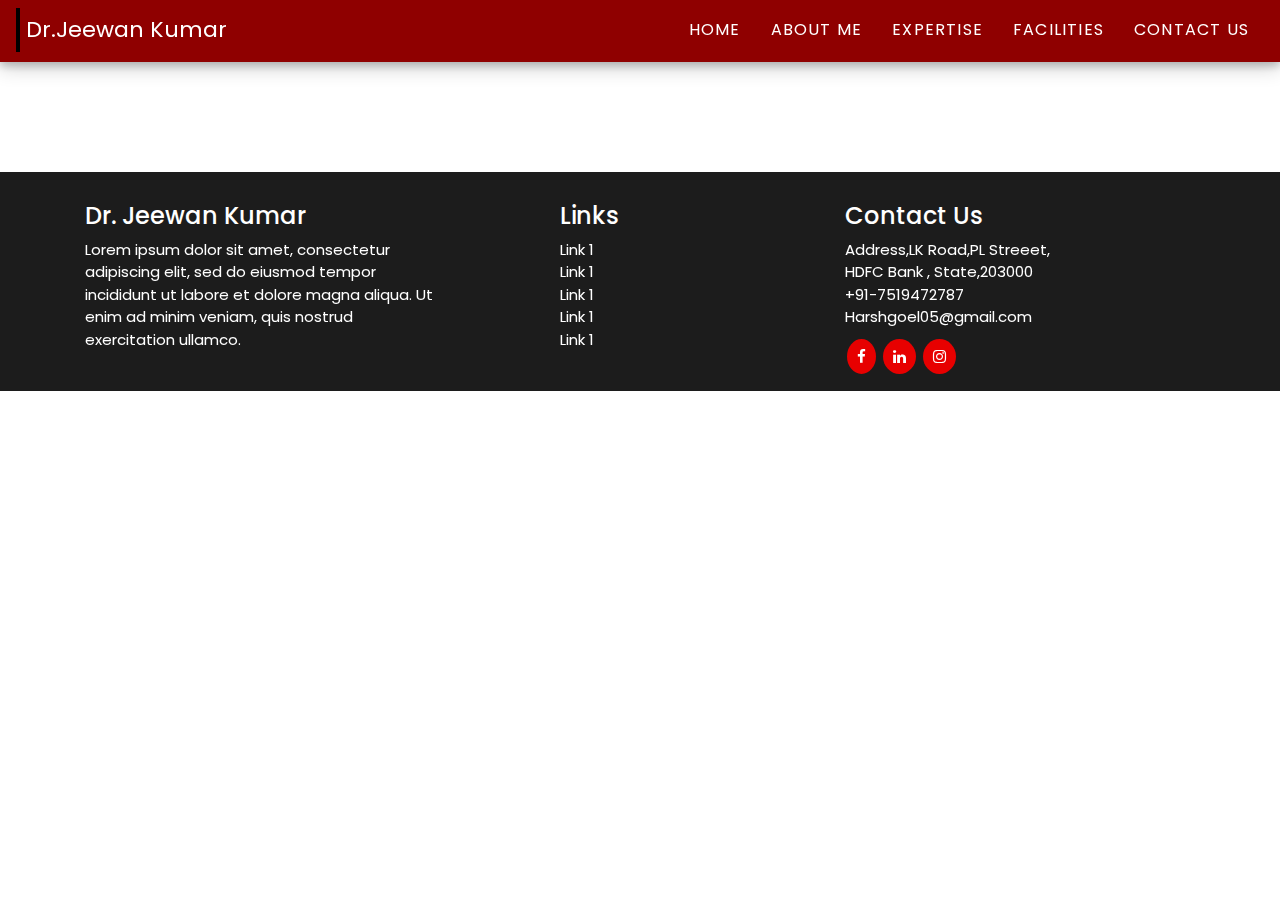
==== gallery.html @ d7f7bdba "gallery" ====
<!doctype html>
<html lang="en">

<head>
    <meta charset="utf-8">
    <meta name="viewport" content="width=device-width, initial-scale=1, shrink-to-fit=no">
    <link rel="stylesheet" href="https://stackpath.bootstrapcdn.com/bootstrap/4.4.1/css/bootstrap.min.css"
        integrity="sha384-Vkoo8x4CGsO3+Hhxv8T/Q5PaXtkKtu6ug5TOeNV6gBiFeWPGFN9MuhOf23Q9Ifjh" crossorigin="anonymous">
    <link rel="stylesheet" href="./css/style-main.css">
    <link rel="stylesheet" href="https://cdnjs.cloudflare.com/ajax/libs/font-awesome/4.7.0/css/font-awesome.min.css">
    <link href="https://unpkg.com/aos@2.3.1/dist/aos.css" rel="stylesheet">

    <title>Dr. Jeewan Kumar</title>
    <style>
        .gallery-cont {
            padding-top: 100px;

        }

        .hello {
            opacity: 1 !important;
        }

        .full {
            position: fixed;
            left: 0;
            top: 0;
            width: 100%;
            height: 100%;
            z-index: 1;
        }

        .full .content {
            background-color: rgba(0, 0, 0, 0.75) !important;
            height: 100%;
            width: 100%;
            display: grid;
        }

        .full .content img {
            left: 50%;
            transform: translate3d(0, 0, 0);
            animation: zoomin 1s ease;
            max-width: 100%;
            max-height: 100%;
            margin: auto;
        }

        .byebye {
            opacity: 0;
        }

        .byebye:hover {
            transform: scale(0.2) !important;
        }

        .gallery {
            display: grid;
            grid-column-gap: 8px;
            grid-row-gap: 8px;
            grid-template-columns: repeat(auto-fill, minmax(250px, 1fr));
            grid-auto-rows: 8px;
        }

        .gallery img {
            max-width: 100%;
            border-radius: 8px;
            box-shadow: 0 0 16px #333;
            transition: all 1.5s ease;
        }

        .gallery img:hover {
            box-shadow: 0 0 32px #333;
        }

        .gallery .content {
            padding: 4px;
        }

        .gallery .gallery-item {
            transition: grid-row-start 300ms linear;
            transition: transform 300ms ease;
            transition: all 0.5s ease;
            cursor: pointer;
        }

        .gallery .gallery-item:hover {
            transform: scale(1.025);
        }

        @media (max-width: 600px) {
            .gallery {
                grid-template-columns: repeat(auto-fill, minmax(30%, 1fr));
            }
        }

        @media (max-width: 400px) {
            .gallery {
                grid-template-columns: repeat(auto-fill, minmax(50%, 1fr));
            }
        }

        @-moz-keyframes zoomin {
            0% {
                max-width: 50%;
                transform: rotate(-30deg);
                filter: blur(4px);
            }

            30% {
                filter: blur(4px);
                transform: rotate(-80deg);
            }

            70% {
                max-width: 50%;
                transform: rotate(45deg);
            }

            100% {
                max-width: 100%;
                transform: rotate(0deg);
            }
        }

        @-webkit-keyframes zoomin {
            0% {
                max-width: 50%;
                transform: rotate(-30deg);
                filter: blur(4px);
            }

            30% {
                filter: blur(4px);
                transform: rotate(-80deg);
            }

            70% {
                max-width: 50%;
                transform: rotate(45deg);
            }

            100% {
                max-width: 100%;
                transform: rotate(0deg);
            }
        }

        @-o-keyframes zoomin {
            0% {
                max-width: 50%;
                transform: rotate(-30deg);
                filter: blur(4px);
            }

            30% {
                filter: blur(4px);
                transform: rotate(-80deg);
            }

            70% {
                max-width: 50%;
                transform: rotate(45deg);
            }

            100% {
                max-width: 100%;
                transform: rotate(0deg);
            }
        }

        @keyframes zoomin {
            0% {
                max-width: 50%;
                transform: rotate(-30deg);
                filter: blur(4px);
            }

            30% {
                filter: blur(4px);
                transform: rotate(-80deg);
            }

            70% {
                max-width: 50%;
                transform: rotate(45deg);
            }

            100% {
                max-width: 100%;
                transform: rotate(0deg);
            }
        }
    </style>
</head>

<body data-spy="scroll" data-target=".navbar" data-offset="230">
    <nav class="navbar navbar-expand-lg navbar-light" id="navbar-scrollspy">
        <a class="navbar-brand" href="#">Dr.Jeewan Kumar</a>
        <button class="navbar-toggler" type="button" data-toggle="collapse" data-target="#navbarSupportedContent"
            aria-controls="navbarSupportedContent" aria-expanded="false" aria-label="Toggle navigation">
            <div class="hamburger-animated"><span></span><span></span><span></span></div>
        </button>

        <div class="collapse navbar-collapse" id="navbarSupportedContent">
            <ul class="navbar-nav mr-auto">
            </ul>
            <ul class="navbar-nav">
                <li class="nav-item">
                    <a class="nav-link" href="#home">Home</a>
                </li>
                <li class="nav-item">
                    <a class="nav-link" href="#why-choose-us">About me</a>
                </li>
                <li class="nav-item">
                    <a class="nav-link" href="#expertise">Expertise</a>
                </li>
                <li class="nav-item">
                    <a class="nav-link" href="#facilities">Facilities</a>
                </li>
                <li class="nav-item">
                    <a class="nav-link" href="#contactus">Contact Us</a>
                </li>
            </ul>
        </div>
    </nav>
    <div class="gallery-cont">
        <div class="gallery" id="gallery">
            <div class="gallery-item">
                <div class="content"><img src="./img/gallery/1.jpg" alt=""></div>
            </div>
            <div class="gallery-item">
                <div class="content"><img src="./img/gallery/2.jpg" alt=""></div>
            </div>
            <div class="gallery-item">
                <div class="content"><img src="./img/gallery/3.jpg" alt=""></div>
            </div>
            <!-- <div class="gallery-item">
                <div class="content"><img src="./img/gallery/4.jpg" alt=""></div>
            </div> -->
            <div class="gallery-item">
                <div class="content"><img src="./img/gallery/5.jpg" alt=""></div>
            </div>
            <div class="gallery-item">
                <div class="content"><img src="./img/gallery/6.jpg" alt=""></div>
            </div>
            <div class="gallery-item">
                <div class="content"><img src="./img/gallery/7.jpg" alt=""></div>
            </div>
            <div class="gallery-item">
                <div class="content"><img src="./img/gallery/8.jpg" alt=""></div>
            </div>
            <div class="gallery-item">
                <div class="content"><img src="./img/gallery/9.jpg" alt=""></div>
            </div>
            <div class="gallery-item">
                <div class="content"><img src="./img/gallery/10.jpg" alt=""></div>
            </div>
            <div class="gallery-item">
                <div class="content"><img src="./img/gallery/11.jpg" alt=""></div>
            </div>
            <div class="gallery-item">
                <div class="content"><img src="./img/gallery/12.jpg" alt=""></div>
            </div>
            <div class="gallery-item">
                <div class="content"><img src="./img/gallery/13.jpg" alt=""></div>
            </div>
            <div class="gallery-item">
                <div class="content"><img src="./img/gallery/14.jpg" alt=""></div>
            </div>
            <div class="gallery-item">
                <div class="content"><img src="./img/gallery/15.jpg" alt=""></div>
            </div>
            <!-- <div class="gallery-item">
                <div class="content"><img src="./img/gallery/16.jpg" alt=""></div>
            </div> -->
            <div class="gallery-item">
                <div class="content"><img src="./img/gallery/17.jpg" alt=""></div>
            </div>
            <div class="gallery-item">
                <div class="content"><img src="./img/gallery/18.jpg" alt=""></div>
            </div>
            <div class="gallery-item">
                <div class="content"><img src="./img/gallery/19.jpg" alt=""></div>
            </div>
            <!-- <div class="gallery-item">
                <div class="content"><img src="./img/gallery/20.jpg" alt=""></div>
            </div> -->
            <div class="gallery-item">
                <div class="content"><img src="./img/gallery/21.jpg" alt=""></div>
            </div>
            <!-- <div class="gallery-item">
                <div class="content"><img src="./img/gallery/22.jpg" alt=""></div>
            </div> -->
        </div>
    </div>
    <footer>
        <div class="container">
            <div class="row">
                <div class="col-md-4">
                    <h4>Dr. Jeewan Kumar</h4>
                    <p data-aos="fade-right" data-aos-delay="20">
                        Lorem ipsum dolor sit amet, consectetur adipiscing elit, sed do eiusmod tempor incididunt ut
                        labore et dolore
                        magna aliqua. Ut enim ad minim veniam, quis nostrud exercitation ullamco.
                    </p>
                </div>
                <div class="col-md-1"></div>
                <div class="col-md-3">
                    <h4>Links</h4>
                    <p data-aos="fade-right" data-aos-delay="300">
                        <a href="#">Link 1</a><br>
                        <a href="#">Link 1</a><br>
                        <a href="#">Link 1</a><br>
                        <a href="#">Link 1</a><br>
                        <a href="#">Link 1</a>
                    </p>
                </div>

                <div class="col-md-4">
                    <h4>Contact Us</h4>
                    <p data-aos="fade-right" data-aos-delay="500">
                        Address,LK Road,PL Streeet,<br>HDFC Bank , State,203000<br>
                        <a href="tel:">+91-7519472787</a><br>
                        <a href="mailto:">Harshgoel05@gmail.com</a><br>
                        <a href=""><i class="fa fa-facebook"></i></a>
                        <a href=""><i class="fa fa-linkedin"></i></a>
                        <a href=""><i class="fa fa-instagram"></i></a>
                    </p>
                </div>

            </div>
        </div>
    </footer>
    <script src="https://code.jquery.com/jquery-3.4.1.slim.min.js"
        integrity="sha384-J6qa4849blE2+poT4WnyKhv5vZF5SrPo0iEjwBvKU7imGFAV0wwj1yYfoRSJoZ+n"
        crossorigin="anonymous"></script>
    <script src="https://cdn.jsdelivr.net/npm/popper.js@1.16.0/dist/umd/popper.min.js"
        integrity="sha384-Q6E9RHvbIyZFJoft+2mJbHaEWldlvI9IOYy5n3zV9zzTtmI3UksdQRVvoxMfooAo"
        crossorigin="anonymous"></script>
    <script src="https://stackpath.bootstrapcdn.com/bootstrap/4.4.1/js/bootstrap.min.js"
        integrity="sha384-wfSDF2E50Y2D1uUdj0O3uMBJnjuUD4Ih7YwaYd1iqfktj0Uod8GCExl3Og8ifwB6"
        crossorigin="anonymous"></script>
    <script src="https://unpkg.com/aos@2.3.1/dist/aos.js"></script>
    <script src="./js/script-main.js"></script>
    <script>
        var gallery = document.querySelector('#gallery');
        var getVal = function (elem, style) { return parseInt(window.getComputedStyle(elem).getPropertyValue(style)); };
        var getHeight = function (item) { return item.querySelector('.content').getBoundingClientRect().height; };
        // var resizeAll = function () {
        //     var altura = getVal(gallery, 'grid-auto-rows');
        //     var gap = getVal(gallery, 'grid-row-gap');
        //     gallery.querySelectorAll('.gallery-item').forEach(function (item) {
        //         var el = item;
        //         el.style.gridRowEnd = "span " + Math.ceil((getHeight(item) + gap) / (altura + gap));
        //     });
        // };
        gallery.querySelectorAll('img').forEach(function (item) {
            item.classList.add('byebye');
            if (item.complete) {
                console.log(item.src);
            }
            else {
                item.addEventListener('load', function () {
                    var altura = getVal(gallery, 'grid-auto-rows');
                    var gap = getVal(gallery, 'grid-row-gap');
                    var gitem = item.parentElement.parentElement;
                    gitem.style.gridRowEnd = "span " + Math.ceil((getHeight(gitem) + gap) / (altura + gap));
                    item.classList.remove('byebye');
                });
            }
        });
        // window.addEventListener('resize', resizeAll);
        // gallery.querySelectorAll('.gallery-item').forEach(function (item) {
        //     item.addEventListener('click', function () {
        //         item.classList.toggle('full');
        //     });
        // });

    </script>
    <script>
        AOS.init({
            disable: false, // accepts following values: 'phone', 'tablet', 'mobile', boolean, expression or function
            startEvent: 'DOMContentLoaded', // name of the event dispatched on the document, that AOS should initialize on
            initClassName: 'aos-init', // class applied after initialization
            animatedClassName: 'aos-animate', // class applied on animation
            useClassNames: false, // if true, will add content of `data-aos` as classes on scroll
            disableMutationObserver: false, // disables automatic mutations' detections (advanced)
            debounceDelay: 50, // the delay on debounce used while resizing window (advanced)
            throttleDelay: 99, // the delay on throttle used while scrolling the page (advanced)


            // Settings that can be overridden on per-element basis, by `data-aos-*` attributes:
            offset: 120, // offset (in px) from the original trigger point
            delay: 0, // values from 0 to 3000, with step 50ms
            duration: 350, // values from 0 to 3000, with step 50ms
            easing: 'linear', // default easing for AOS animations
            once: false, // whether animation should happen only once - while scrolling down
            mirror: true, // whether elements should animate out while scrolling past them
            anchorPlacement: 'top-bottom', // defines which position of the element regarding to window should trigger the animation

        });
    </script>
</body>

</html>
---- css/style-main.css ----
/**********************************************
        Fonts and others
**********************************************/

@import url("https://fonts.googleapis.com/css?family=Poppins&display=swap");
* {
  scroll-behavior: smooth;
  padding: 0;
  margin: 0;
}
body {
  overflow-x: hidden;
  font-family: "Poppins", sans-serif;
}
section {
  padding-top: 60px;
  padding-bottom: 60px;
}
.section-heading {
  text-align: center;
  margin-bottom: 20px;
  position: relative;
  padding-bottom: 8px;
}
.section-heading::after {
  position: absolute;
  content: "";
  height: 3.5px;
  bottom: -0px;
  margin: 0 auto;
  left: 0;
  right: 0;
  width: 12.5%;
  background: #d40303;
  -o-transition: 0.5s;
  -ms-transition: 0.5s;
  -moz-transition: 0.5s;
  -webkit-transition: 0.5s;
  transition: 0.5s;
}
@media (max-width: 676px) {
  .section-heading {
    font-size: 28px;
  }
}
/**********************************************
        Navbar Hamburger Animation
**********************************************/
.hamburger-animated {
  width: 30px;
  height: 20px;
  position: relative;
  margin: 0px;
  -webkit-transform: rotate(0deg);
  -moz-transform: rotate(0deg);
  -o-transform: rotate(0deg);
  transform: rotate(0deg);
  -webkit-transition: 0.5s ease-in-out;
  -moz-transition: 0.5s ease-in-out;
  -o-transition: 0.5s ease-in-out;
  transition: 0.5s ease-in-out;
  cursor: pointer;
  border: none;
}

.hamburger-animated span {
  display: block;
  position: absolute;
  height: 3px;
  width: 100%;
  opacity: 1;
  left: 0;
  -webkit-transform: rotate(0deg);
  -moz-transform: rotate(0deg);
  -o-transform: rotate(0deg);
  transform: rotate(0deg);
  -webkit-transition: 0.25s ease-in-out;
  -moz-transition: 0.25s ease-in-out;
  -o-transition: 0.25s ease-in-out;
  transition: 0.25s ease-in-out;
  border: none;
}
.navbar-toggle,
.navbar-toggler:focus,
.navbar-toggler:active {
  outline: none !important;
  box-shadow: none;
  border: none !important;
}
.hamburger-animated span {
  background: #d40303;
}

.hamburger-animated span:nth-child(1) {
  top: 0px;
}

.hamburger-animated span:nth-child(2) {
  top: 10px;
}

.hamburger-animated span:nth-child(3) {
  top: 20px;
}

.hamburger-animated.open span:nth-child(1) {
  top: 11px;
  -webkit-transform: rotate(135deg);
  -moz-transform: rotate(135deg);
  -o-transform: rotate(135deg);
  transform: rotate(135deg);
}
.hamburger-animated.open span:nth-child(2) {
  top: -200px !important;
}

.hamburger-animated.open span:nth-child(3) {
  top: 11px;
  -webkit-transform: rotate(-135deg);
  -moz-transform: rotate(-135deg);
  -o-transform: rotate(-135deg);
  transform: rotate(-135deg);
}
/**********************************************
            Navbar
**********************************************/
.navbar-brand,
.nav-link {
  color: white !important;
  transition: 0.4s ease;
}
.navbar-brand {
  border-left: 4px solid #000;
  padding-left: 6px;
  padding-bottom: 6px;
  font-size: 22px;
}
.navbar {
  position: fixed;
  top: 0px;
  width: 100%;
  padding-bottom: 10px !important;
  background-color: #8f0000;
  box-shadow: 0 4px 8px 0 rgba(0, 0, 0, 0.2), 0 6px 20px 0 rgba(0, 0, 0, 0.19);
  z-index: 10000;
}
.nav-link {
  text-transform: uppercase;
  padding-left: 15px !important;
  padding-right: 15px !important;
  letter-spacing: 1.2px;
}
.nav-link:hover,
.nav-link:active {
  padding-right: 30px !important;
  padding-left: 30px !important;
  transition: 0.4s ease;
  box-shadow: 0px 1.4px 0px 0px #000;
}
.active {
  padding-right: 30px !important;
  padding-left: 30px !important;
  transition: 0.4s ease;
  box-shadow: 0px 1.4px 0px 0px #000;
}

/**********************************************
            Home
**********************************************/
#home {
  background-position: center center !important;
  padding-top: 60px;
  height: 100vh;
  width: 100vw;
  background: url(../img/main-bg.jpg);
  background-repeat: no-repeat;
  background-size: cover;
  background-color: #071013;
  background-position: fixed;
}
#home .heading-div {
  height: 100vh;
}
#home .heading {
  position: relative;
  top: 45%;
  transform: translateY(-50%);
  padding-left: 100px;
}
.heading h1 {
  font-family: "Poppins", sans-serif;
  font-size: 65px;
  font-weight: 600;
  color: #581e0c;
}
#home .heading span {
  color: #d40303;
}
#home .heading button {
  font-size: 25px;
  margin-top: 20px;
  outline: none;
  padding: 10px;
  padding-left: 20px;
  padding-right: 20px;
}
#home .btn-1 {
  color: white;
  background: #58290c;
  border: 1px solid #58290c;
  transition: 0.7s ease all;
}
#home .btn-2 {
  color: white;
  background: #d40303;
  border: 1px solid #d40303;
  transition: 0.7s ease all;
}
#home .btn-1:hover {
  background: rgb(243, 243, 243);
  color: #58290c;
}
#home .btn-2:hover {
  background: rgb(243, 243, 243);
  color: #d40303;
}
@media (max-width: 676px) {
  .heading {
    padding-left: 20px !important;
  }
  .heading h1 {
    font-family: "Poppins", sans-serif;
    font-size: 53px;
    font-weight: 600;
  }
  .heading button {
    font-size: 15px;
    margin-top: 8px;
    padding: 10px;
    padding-left: 10px;
    padding-right: 10px;
  }
}

/**********************************************
        Why choose us
**********************************************/

#why-choose-us {
  padding: 60px 0 40px 0;
  position: relative;
  background: url(../img/about-bg.jpg);
  background-position: top center;
}

#why-choose-us::before {
  content: "";
  position: absolute;
  left: 0;
  right: 0;
  top: 0;
  bottom: 0;
  background: rgba(255, 255, 255, 0.92);
  z-index: 9;
}

#why-choose-us .container {
  position: relative;
  z-index: 10;
}

#why-choose-us .about-col {
  background: #fff;
  border-radius: 0 0 4px 4px;
  box-shadow: 0px 2px 12px rgba(0, 0, 0, 0.08);
  margin-bottom: 20px;
}

#why-choose-us .about-col .img {
  position: relative;
}

#why-choose-us .about-col .icon {
  width: 64px;
  height: 64px;
  padding-top: 8px;
  text-align: center;
  position: absolute;
  background-color: #d40303;
  border-radius: 50%;
  text-align: center;
  border: 4px solid #fff;
  left: calc(50% - 32px);
  bottom: -30px;
  transition: 0.3s;
}

#why-choose-us .about-col i {
  font-size: 36px;
  line-height: 1;
  color: #fff;
  transition: 0.3s;
}

#why-choose-us .about-col:hover .icon {
  background-color: #fff;
}

#why-choose-us .about-col:hover i {
  color: #d40303;
}

#why-choose-us .about-col h2 {
  color: #000;
  text-align: center;
  font-weight: 700;
  font-size: 20px;
  padding: 0;
  margin: 40px 0 12px 0;
  padding-top: 40px;
}
#why-choose-us .about-col p {
  font-size: 14px;
  line-height: 24px;
  color: #333;
  margin-bottom: 0;
  padding: 0 20px 20px 20px;
}
/**********************************************
            expertise
**********************************************/
#expertise .col-md-4 {
  padding: 40px;
  padding-left: 70px;
  text-align: center;
}
#expertise .img-vector {
  text-align: center;
  width: 65px !important;
}
#expertise p {
  padding-top: 10px;
  font-size: 15px;
}
@media (max-width: 676px) {
  #expertise .col-md-4 {
    padding: 15px;
    padding-left: 30px;
  }
}
/**********************************************
            Facilties
**********************************************/
#facilities .col-md-4 {
  position: relative;
  text-align: center;
  /* padding: 0 !important; */
  padding: 5px !important;
}
#facilities .col-md-4 img {
  width: 100%;
  filter: blur(10%);
  filter: brightness(28%);
  height: 100%;
  transition: all 0.23s ease-in;
}
#facilities .col-md-4 img:hover {
  filter: brightness(17%);
}
#facilities .col-md-4 h1 {
  position: absolute;
  top: 50%;
  left: 50%;
  transform: translate(-50%, -50%);
  color: white;
  font-size: 20px;
  font-weight: bold;
}
@media (max-width: 676px) {
}
/**********************************************
            Contact Form
**********************************************/
#contactus {
  margin-left: 75px;
  margin-right: 75px;
}
@media (max-width: 676px) {
  #contactus {
    margin-left: 20px;
    margin-right: 20px;
  }
}
#contactus button {
  background: #d40303;
  outline: none;
  border: none;
  transition: 0.7s ease all;
  border: 1px solid #d40303;
}
#contactus button:hover {
  background: none;
  color: red;
  border: 1px solid #d40303;
}
#contactus td {
  padding: 40px;
}
#contactus .one {
  padding-top: 0px;
}
.opening .about-col {
  background: #fff;
  border-radius: 0 0 4px 4px;
  box-shadow: 0px 2px 12px rgba(0, 0, 0, 0.08);
}
.opening .about-col .img {
  position: relative;
}
.opening .about-col .icon {
  width: 64px;
  height: 64px;
  padding-top: 8px;
  text-align: center;
  position: absolute;
  background-color: #d40303;
  border-radius: 50%;
  text-align: center;
  border: 4px solid #fff;
  left: calc(50% - 32px);
  bottom: -30px;
  transition: 0.3s;
}

.opening .about-col i {
  font-size: 36px;
  line-height: 1;
  color: #fff;
  transition: 0.3s;
}

.opening .about-col:hover .icon {
  background-color: #fff;
}

.opening .about-col:hover i {
  color: #d40303;
}

.opening .about-col h2 {
  color: #000;
  text-align: center;
  font-weight: 700;
  font-size: 20px;
  padding: 0;
  margin: 40px 0 12px 0;
  padding-top: 40px;
}
.opening .about-col p {
  font-size: 14px;
  line-height: 24px;
  color: #333;
  margin-bottom: 0;
  padding: 0 20px 20px 20px;
}
/**********************************************
            Footer
**********************************************/
footer {
  background-color: #1c1c1c;
  color: white;
  padding: 30px;
  padding-bottom: 0px;
}
footer a {
  color: white;
}
footer a:hover {
  color: rgb(231, 0, 0);
  text-decoration: none;
}
footer a,
footer p {
  font-size: 15px;
}
footer i {
  border-radius: 50%;
  background-color: rgb(231, 0, 0);
  margin: 1.5px;
  margin-top: 10px;
  padding: 10px;
}
footer i:hover {
  color: black;
}
@media (max-width: 676px) {
  footer {
    padding-left: 15px;
  }
}
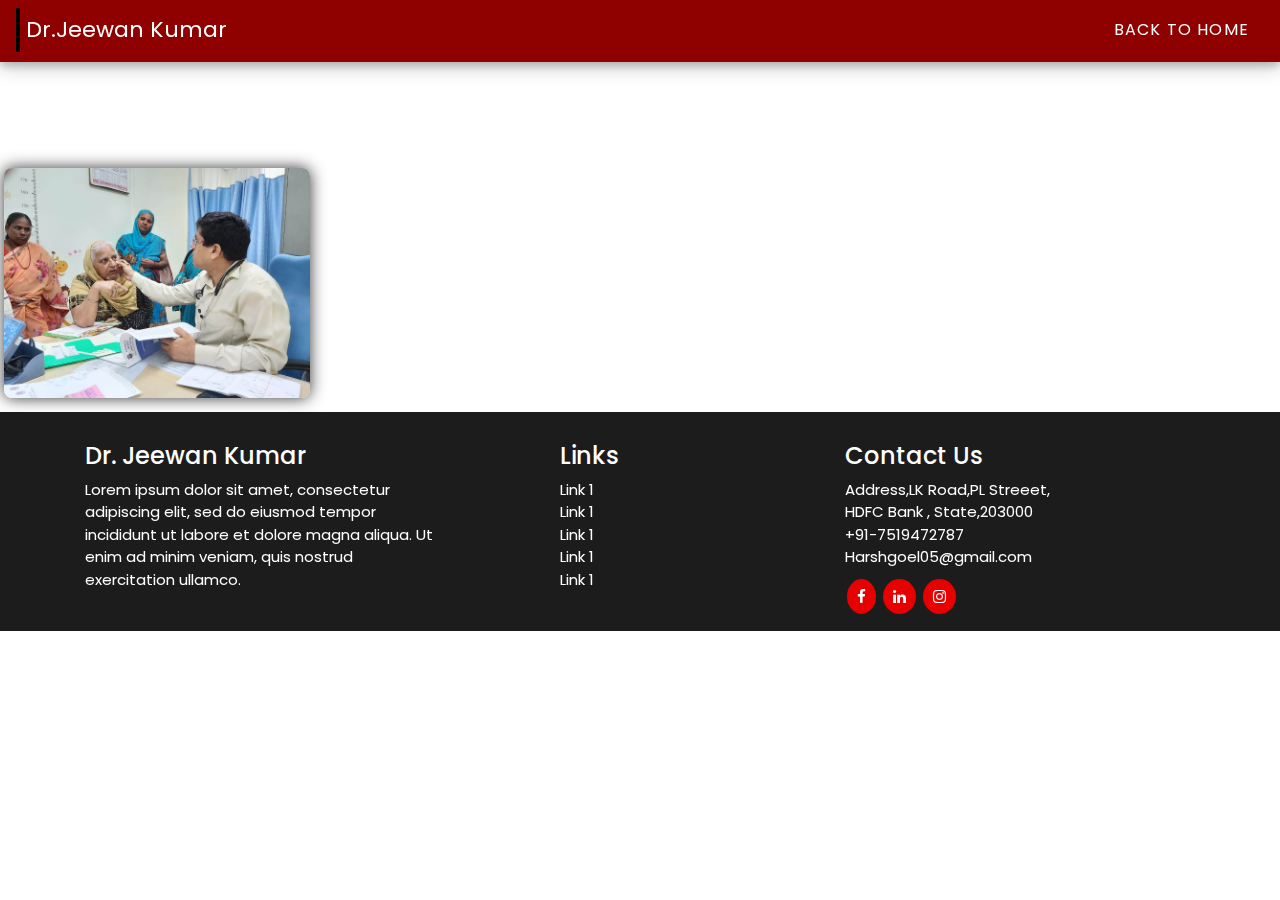
==== commit 17439623: "minor" ====
--- a/gallery.html
+++ b/gallery.html
@@ -196,7 +196,7 @@
 
 <body data-spy="scroll" data-target=".navbar" data-offset="230">
     <nav class="navbar navbar-expand-lg navbar-light" id="navbar-scrollspy">
-        <a class="navbar-brand" href="#">Dr.Jeewan Kumar</a>
+        <a class="navbar-brand" href="index.html">Dr.Jeewan Kumar</a>
         <button class="navbar-toggler" type="button" data-toggle="collapse" data-target="#navbarSupportedContent"
             aria-controls="navbarSupportedContent" aria-expanded="false" aria-label="Toggle navigation">
             <div class="hamburger-animated"><span></span><span></span><span></span></div>
@@ -207,19 +207,7 @@
             </ul>
             <ul class="navbar-nav">
                 <li class="nav-item">
-                    <a class="nav-link" href="#home">Home</a>
-                </li>
-                <li class="nav-item">
-                    <a class="nav-link" href="#why-choose-us">About me</a>
-                </li>
-                <li class="nav-item">
-                    <a class="nav-link" href="#expertise">Expertise</a>
-                </li>
-                <li class="nav-item">
-                    <a class="nav-link" href="#facilities">Facilities</a>
-                </li>
-                <li class="nav-item">
-                    <a class="nav-link" href="#contactus">Contact Us</a>
+                    <a class="nav-link" href="index.html">Back to Home</a>
                 </li>
             </ul>
         </div>
@@ -248,7 +236,7 @@
                 <div class="content"><img src="./img/gallery/7.jpg" alt=""></div>
             </div>
             <div class="gallery-item">
-                <div class="content"><img src="./img/gallery/8.jpg" alt=""></div>
+                <div class="content"><img src="./img/gallery/22.jpg" alt=""></div>
             </div>
             <div class="gallery-item">
                 <div class="content"><img src="./img/gallery/9.jpg" alt=""></div>
--- a/css/style-main.css
+++ b/css/style-main.css
@@ -11,6 +11,14 @@
 body {
   overflow-x: hidden;
   font-family: "Poppins", sans-serif;
+}
+.btn {
+  box-shadow: none !important;
+}
+.btn:hover,
+.btn:focus {
+  box-shadow: none !important;
+  outline: none !important;
 }
 section {
   padding-top: 60px;
@@ -88,7 +96,7 @@
   border: none !important;
 }
 .hamburger-animated span {
-  background: #d40303;
+  background: #ffffff;
 }
 
 .hamburger-animated span:nth-child(1) {
